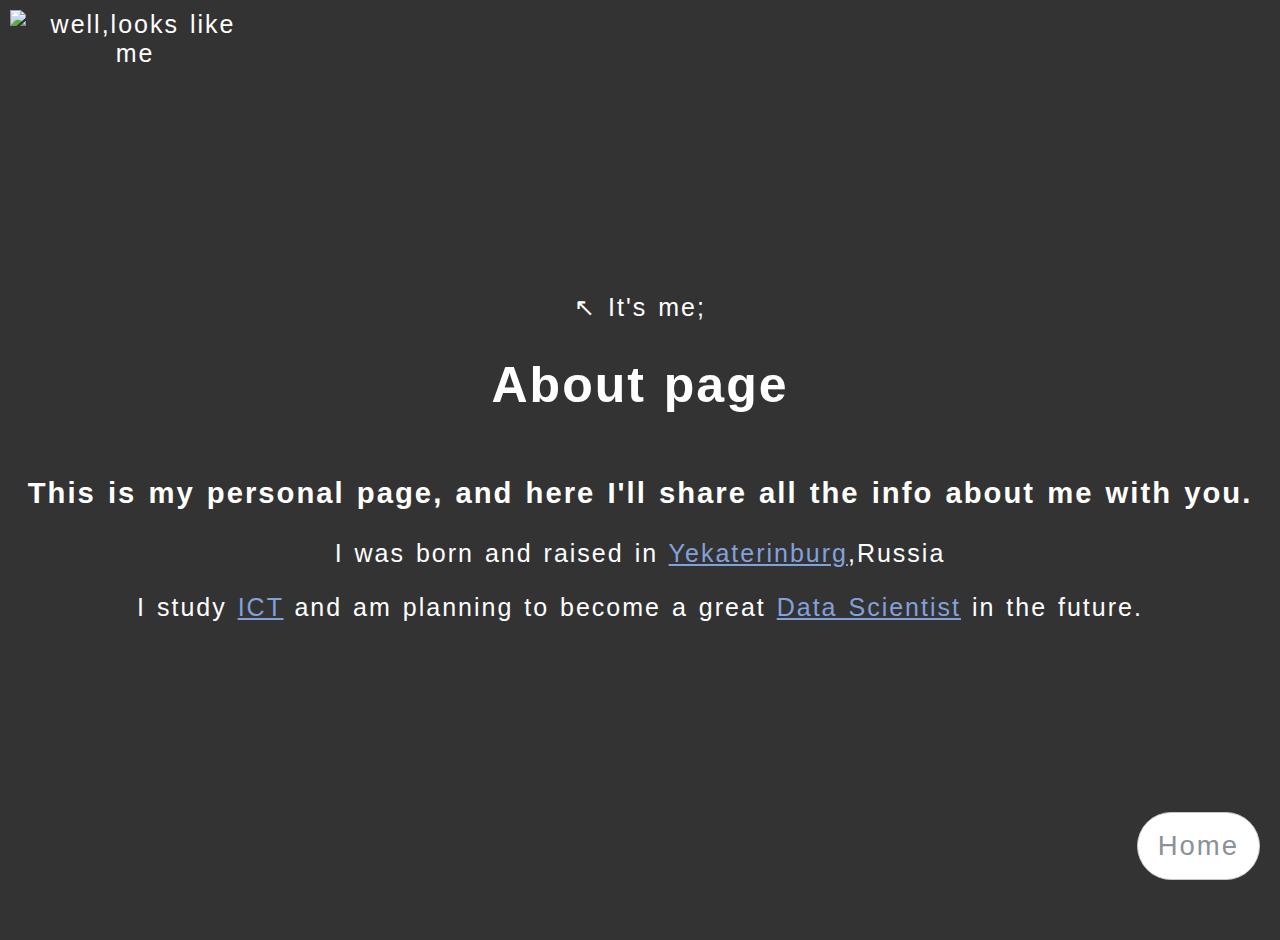
==== about.html @ b67d5348 "Created profile.html" ====
<!DOCTYPE html>
<html lang="en">
<head>
    <meta charset="UTF-8">
    <meta name="viewport" content="width=device-width, initial-scale=1.0">
    <title>About</title>
    <link rel="stylesheet" type="text/css" href="style.css">
</head>
<body>
    <header>
        <div class="profile-container">
            <img src= "C:\PhpProjects\profile\myself.png.png" alt="well,looks like me" class="profile-image">
            <div class="profile-label">&nwarr; It's me;</div>
        </div>
        <h1>About page</h1>
        <section>
               <h3>This is my personal page, and here I'll share all the info about me with you.</h3>
               <p>I was born and raised in <a href="https://en.wikipedia.org/wiki/Yekaterinburg" style="color: #82a1db;">Yekaterinburg</a>,Russia</p>
               <p> I study <a href="https://hz.nl/en/study-programmes/it" style="color: #82a1db;">ICT</a> and am planning to become a great <a href="https://en.wikipedia.org/wiki/Data_science" style="color: #82a1db;">Data Scientist</a> in the future. </p>
        </section>
        <div class="homebutton">
            <a href="C:\PhpProjects\profile\index.html">Home</a>
        </div>
    </header>
</body>
</html>
---- style.css ----
header {
  background-color: #333;
  color: #fff;
  padding: 20px; 
  text-align: center;
  display: flex;
  flex-direction: column;
  justify-content: center;
  align-items: center;
  height: 100vh; 
}

body {
  font-family: Verdana, Geneva, sans-serif;
  font-size: 25px;
  letter-spacing: 2px;
  word-spacing: 2px;
  color: #000000;
  font-weight: 400;
  text-decoration: none;
  font-style: normal;
  font-variant: normal;
  text-transform: none;
  position: absolute;
  margin: 0px;
  overflow: hidden;
  top: 0px;
  bottom: 0px;
  width: 100%;
  text-align: center;
}

      html{
        height: 100%;
      }

mark{
    color:gray;
    background-color:black
}
#aboutme{
    background-color: #fff;
}
.homebutton {
  position: fixed;
  bottom: 0;
  right: 0;
  margin: 20px;
  z-index: 2;
}

.homebutton a {
  display: block;
  padding: 10px 20px;
  border: 1px solid #c2c7cc;
  font-family: 'Open-Sans', sans-serif;
  font-size: 1.1em;
  line-height: 1.667em;
  text-decoration: none;
  color: #8a9199;
  cursor: pointer;
  background: #fff;
  transition: color, border-color ease 0.3s;
  border-radius: 2em;
}

.homebutton a:hover {
  border-color: #b6a6a6;
  color: #b6a6a6;
  text-decoration: none;
}


body {
  margin: 0;
  padding: 0;
  background-color: #f0f0f0;
}

nav {
  background-color: #333;
  color: #fff;
  width: 100%;
  padding: 10px 0;
}

nav ul {
  list-style-type: none;
  padding: 0;
  text-align: center;
}

nav ul li {
  display: inline;
  margin-right: 20px;
}

nav ul li a {
  text-decoration: none;
  color: #fff;
  background-color: #555;
  padding: 10px 20px; 
  border-radius: 5px; 
  transition: background-color 0.3s; 
}

nav ul li a:hover {
  background-color: #777; 
}


.profile-image {
  width: 250px; 
  position: absolute;
  top: 10px; 
  left: 10px;
}
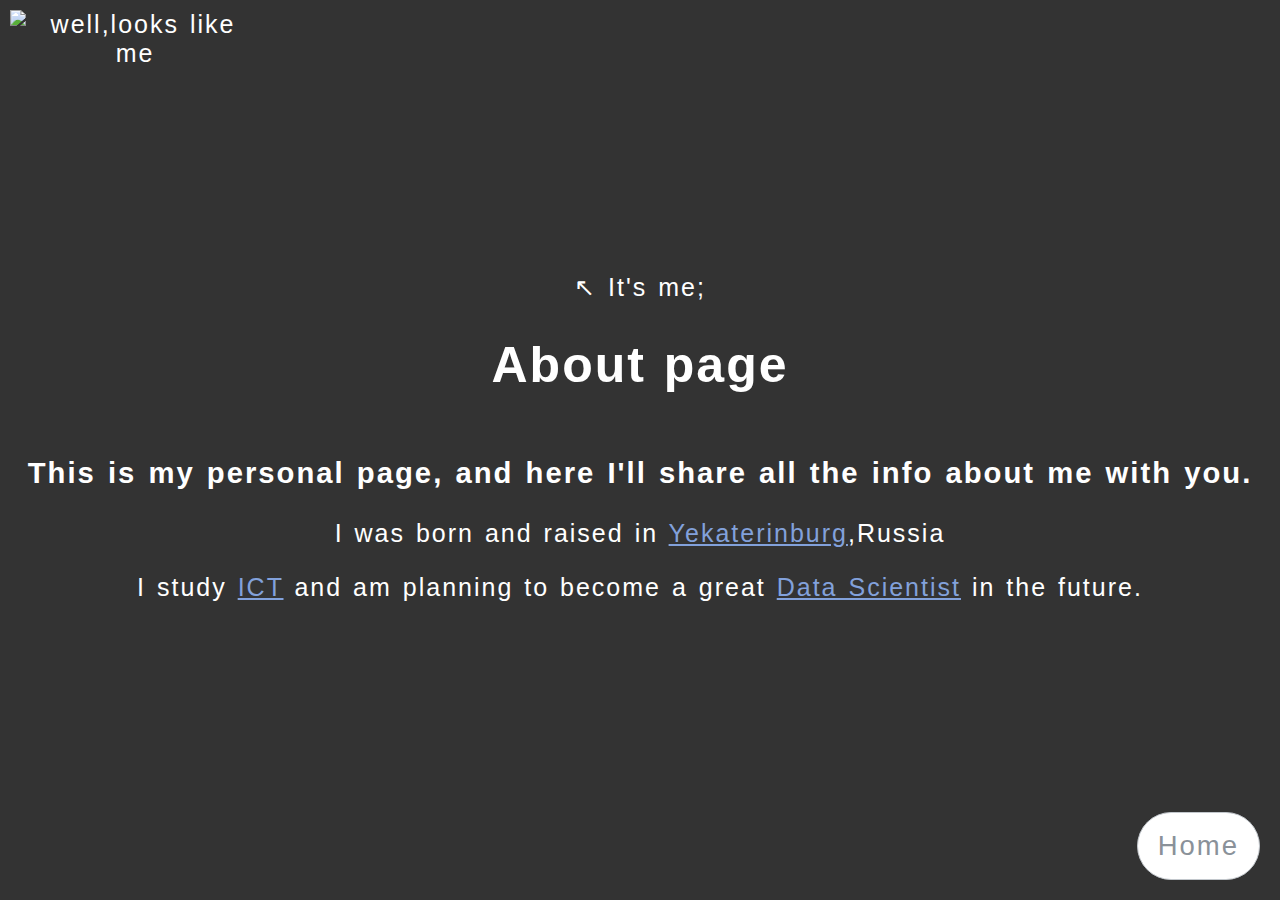
==== commit 0fa0d24c: "3" ====
--- a/about.html
+++ b/about.html
@@ -9,7 +9,7 @@
 <body>
     <header>
         <div class="profile-container">
-            <img src= "C:\PhpProjects\profile\myself.png.png" alt="well,looks like me" class="profile-image">
+            <img src= "C:\PhpProjects\profile\myself.png" alt="well,looks like me" class="profile-image">
             <div class="profile-label">&nwarr; It's me;</div>
         </div>
         <h1>About page</h1>
--- a/style.css
+++ b/style.css
@@ -115,4 +115,112 @@
   position: absolute;
   top: 10px; 
   left: 10px;
-}+}
+
+* {
+    box-sizing: border-box;
+  }
+
+
+  .faqs-container {
+    font-family: "Roboto", sans-serif;
+    max-width: 700px;
+    margin: 0 auto;
+    position: absolute;
+    top: 50%;
+    left: 50%;
+    transform: translate(-50%, -50%);
+}
+  
+  .faqs-container .questions-container {
+    box-shadow: 0 4px 8px -3px rgba(0, 0, 0, 0.3);
+  }
+  
+  .faqs-container h2 {
+    padding: 4px 32px;
+    font-size: 28px;
+  }
+  
+  .faqs-container .faq-header {
+    display: flex;
+    background: #333;
+    color: #f1faee;
+    align-items: center;
+    position: relative;
+    cursor: pointer;
+  }
+  
+  .faqs-container .faq-header .open,
+  .faqs-container .faq-header .close {
+    position: absolute;
+    right: 0;
+    padding: 0 32px;
+    font-size: 22px;
+    font-weight: bold;
+    transform: translateY(-8px);
+    opacity: 0;
+    transition: all 500ms;
+  }
+  
+  .faqs-container .faq-header .open.active,
+  .faqs-container .faq-header .close.active {
+    opacity: 1;
+    transform: translateY(0);
+  }
+  
+  .faqs-container .faq-header h3 {
+    font-size: 20px;
+    padding: 0 32px;
+  }
+  
+  .faqs-container .content {
+    padding: 0 32px;
+    background: #333;
+    line-height: 2;
+    max-height: 0;
+    overflow: hidden;
+    transition: all 500ms;
+  }
+  
+  .faqs-container .content.active {
+    max-height: 600px;
+  }
+  /* Add these styles to your external CSS file (style.css) */
+
+.faqs-container {
+  font-family: "Roboto", sans-serif;
+  max-width: 700px;
+  margin: 0 auto;
+  padding: 20px;
+  background-color: #efb5b5; /* Add background color to match other pages */
+  color: #fff; /* Set text color to white */
+  box-shadow: 0 4px 8px -3px rgba(0, 0, 0, 0.3);
+}
+
+/* Rest of your CSS styles */
+
+/* Add these styles to your external CSS file (style.css) */
+
+body {
+  margin: 0;
+  padding: 0;
+  background-color: #333; /* Add background color to match other pages */
+  font-family: Verdana, Geneva, sans-serif;
+  font-size: 25px;
+  letter-spacing: 2px;
+  word-spacing: 2px;
+  color: #fff; /* Set text color to white */
+  font-weight: 400;
+  text-decoration: none;
+  font-style: normal;
+  font-variant: normal;
+  text-transform: none;
+  position: absolute;
+  margin: 0px;
+  overflow: hidden;
+  top: 0px;
+  bottom: 0px;
+  width: 100%;
+  text-align: center;
+}
+
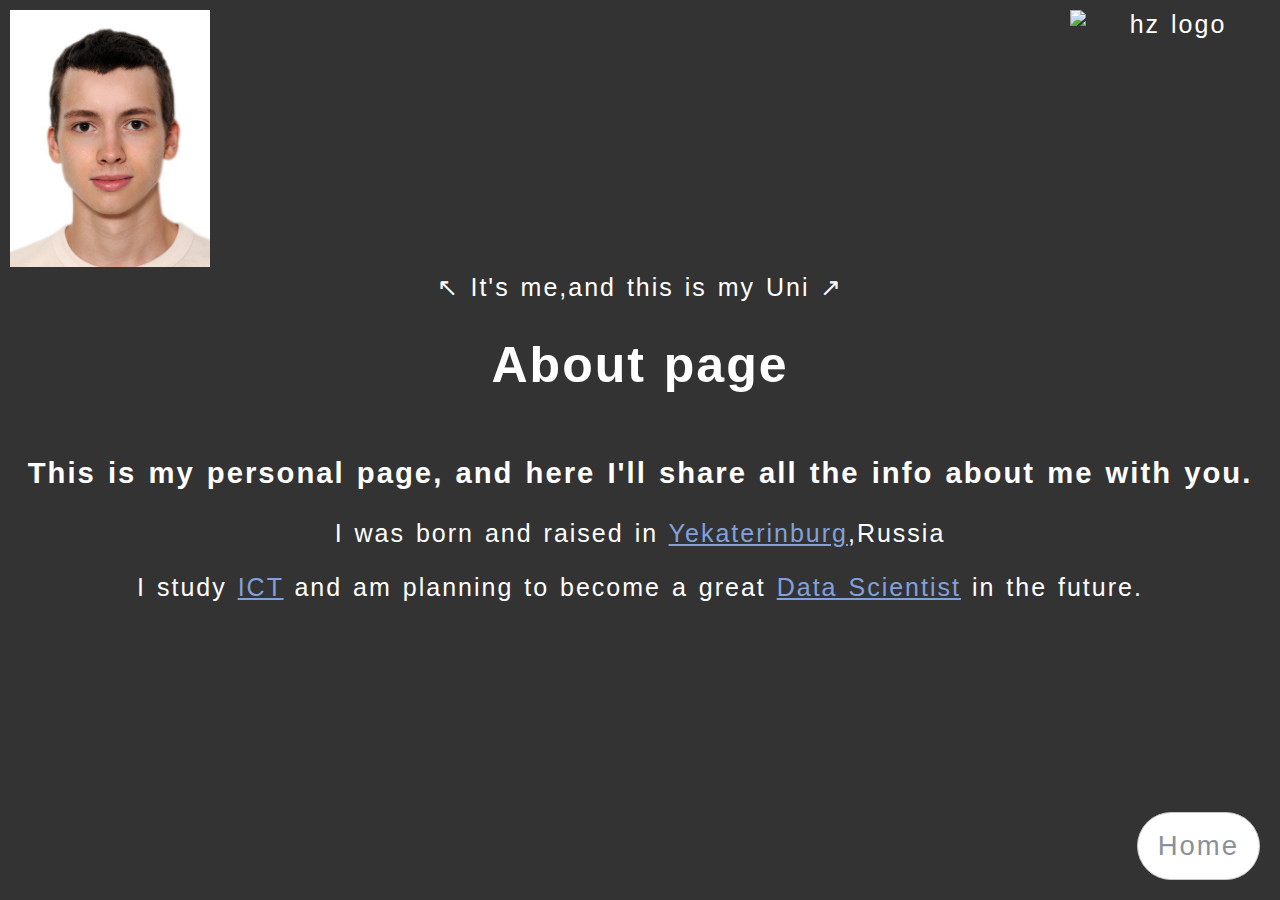
==== commit ec62ed4c: "4" ====
--- a/about.html
+++ b/about.html
@@ -9,8 +9,11 @@
 <body>
     <header>
         <div class="profile-container">
-            <img src= "C:\PhpProjects\profile\myself.png" alt="well,looks like me" class="profile-image">
-            <div class="profile-label">&nwarr; It's me;</div>
+            <img src="https://ih1.redbubble.net/image.2187729565.6089/bg,f8f8f8-flat,750x,075,f-pad,750x1000,f8f8f8.jpg" alt="hz logo" class="img-left">
+        </div>
+        <div class="profile-container">
+            <img src= "myself.png" alt="well,looks like me" class="profile-image">
+            <div class="profile-label">&nwarr; It's me,and this is my Uni &nearr;</div>
         </div>
         <h1>About page</h1>
         <section>
@@ -19,7 +22,7 @@
                <p> I study <a href="https://hz.nl/en/study-programmes/it" style="color: #82a1db;">ICT</a> and am planning to become a great <a href="https://en.wikipedia.org/wiki/Data_science" style="color: #82a1db;">Data Scientist</a> in the future. </p>
         </section>
         <div class="homebutton">
-            <a href="C:\PhpProjects\profile\index.html">Home</a>
+            <a href="index.html">Home</a>
         </div>
     </header>
 </body>
--- a/style.css
+++ b/style.css
@@ -110,8 +110,16 @@
 }
 
 
+.img-left {
+  width: 200px;
+  position: absolute;
+  top: 10px;
+  right: 10px;
+}
+
+
 .profile-image {
-  width: 250px; 
+  width: 200px; 
   position: absolute;
   top: 10px; 
   left: 10px;
@@ -223,4 +231,3 @@
   width: 100%;
   text-align: center;
 }
-
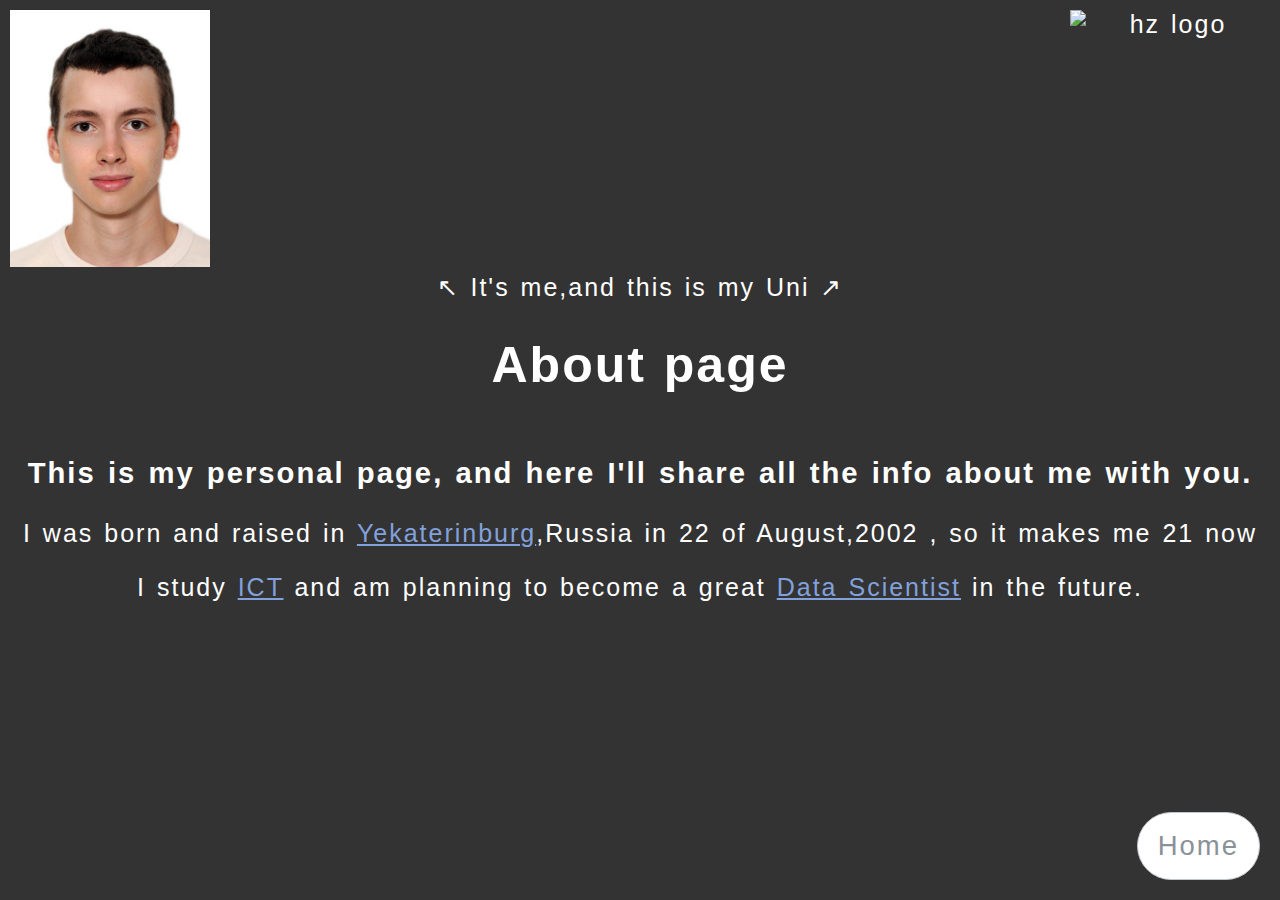
==== commit edfb96ea: "6" ====
--- a/about.html
+++ b/about.html
@@ -18,7 +18,7 @@
         <h1>About page</h1>
         <section>
                <h3>This is my personal page, and here I'll share all the info about me with you.</h3>
-               <p>I was born and raised in <a href="https://en.wikipedia.org/wiki/Yekaterinburg" style="color: #82a1db;">Yekaterinburg</a>,Russia</p>
+               <p>I was born and raised in <a href="https://en.wikipedia.org/wiki/Yekaterinburg" style="color: #82a1db;">Yekaterinburg</a>,Russia in 22 of August,2002 , so it makes me 21 now</p>
                <p> I study <a href="https://hz.nl/en/study-programmes/it" style="color: #82a1db;">ICT</a> and am planning to become a great <a href="https://en.wikipedia.org/wiki/Data_science" style="color: #82a1db;">Data Scientist</a> in the future. </p>
         </section>
         <div class="homebutton">
--- a/style.css
+++ b/style.css
@@ -193,31 +193,28 @@
   .faqs-container .content.active {
     max-height: 600px;
   }
-  /* Add these styles to your external CSS file (style.css) */
+
 
 .faqs-container {
   font-family: "Roboto", sans-serif;
   max-width: 700px;
   margin: 0 auto;
   padding: 20px;
-  background-color: #efb5b5; /* Add background color to match other pages */
-  color: #fff; /* Set text color to white */
+  background-color: #efb5b5; 
+  color: #fff; 
   box-shadow: 0 4px 8px -3px rgba(0, 0, 0, 0.3);
 }
 
-/* Rest of your CSS styles */
-
-/* Add these styles to your external CSS file (style.css) */
 
 body {
   margin: 0;
   padding: 0;
-  background-color: #333; /* Add background color to match other pages */
+  background-color: #333; 
   font-family: Verdana, Geneva, sans-serif;
   font-size: 25px;
   letter-spacing: 2px;
   word-spacing: 2px;
-  color: #fff; /* Set text color to white */
+  color: #fff; 
   font-weight: 400;
   text-decoration: none;
   font-style: normal;
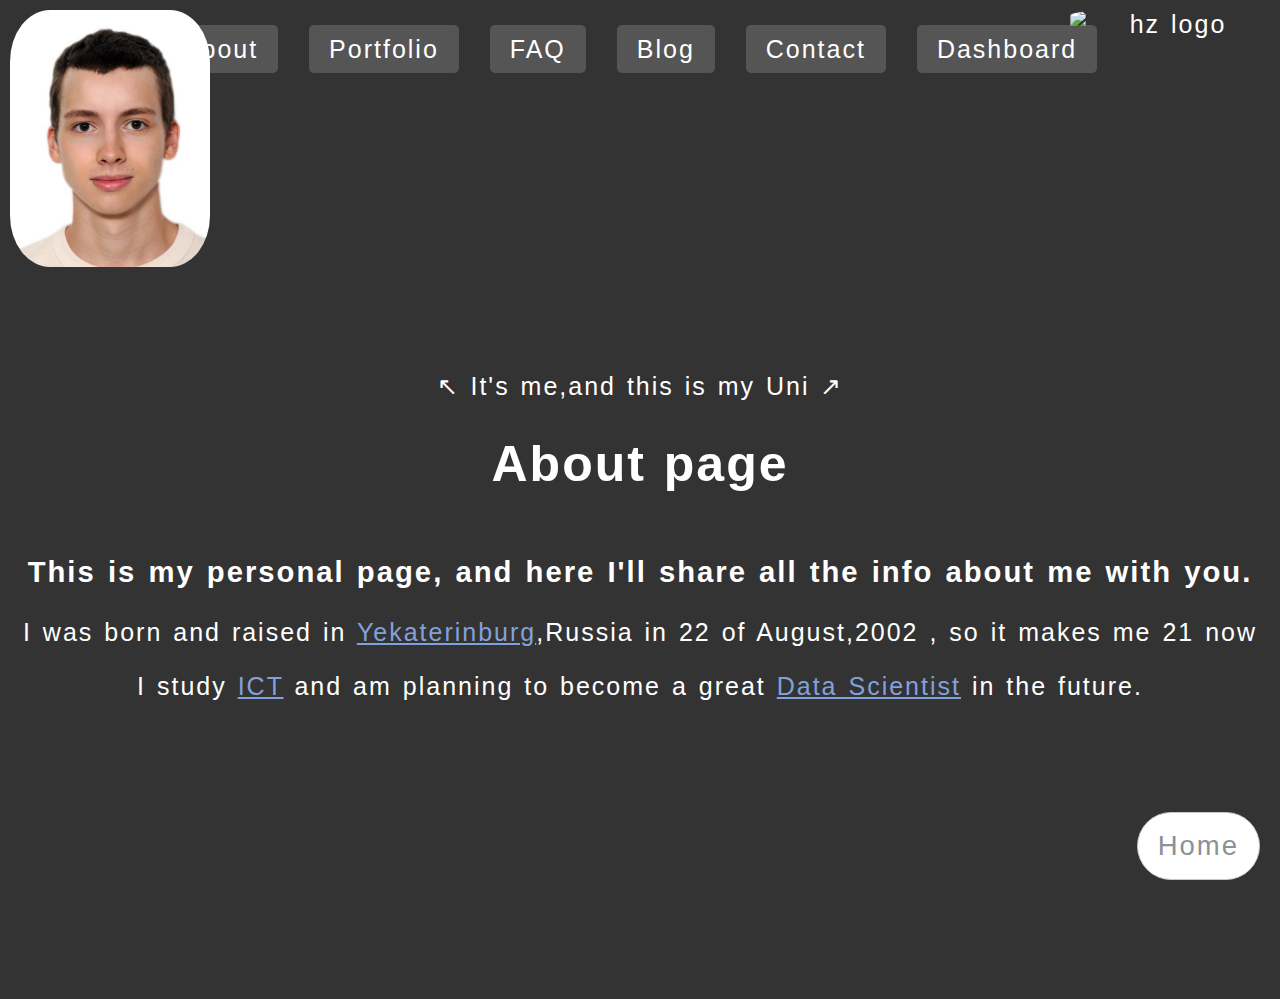
==== commit 07a99ebf: "NOT a final product" ====
--- a/about.html
+++ b/about.html
@@ -7,6 +7,26 @@
     <link rel="stylesheet" type="text/css" href="style.css">
 </head>
 <body>
+
+
+    <nav>
+        <ul>
+            <li><a href="about.html">About</a></li>
+            <li><a href="portfolio.html">Portfolio</a></li>
+            <li><a href="faq.html">FAQ</a></li>
+            <li><a href="blog.html">Blog</a></li>
+            <li><a href="contact.html">Contact</a></li>
+            <li><a href="dashboard.html">Dashboard</a></li>
+        </ul>
+    </nav>
+
+
+
+
+
+
+
+
     <header>
         <div class="profile-container">
             <img src="https://ih1.redbubble.net/image.2187729565.6089/bg,f8f8f8-flat,750x,075,f-pad,750x1000,f8f8f8.jpg" alt="hz logo" class="img-left">
--- a/style.css
+++ b/style.css
@@ -115,15 +115,23 @@
   position: absolute;
   top: 10px;
   right: 10px;
-}
-
+  border-radius: 20%;
+}
 
 .profile-image {
-  width: 200px; 
-  position: absolute;
-  top: 10px; 
+  width: 200px;
+  position: absolute;
+  top: 10px;
   left: 10px;
-}
+  border-radius: 20%; /* Make the image rounded */
+}
+
+
+
+
+
+
+
 
 * {
     box-sizing: border-box;
@@ -200,10 +208,55 @@
   max-width: 700px;
   margin: 0 auto;
   padding: 20px;
-  background-color: #efb5b5; 
+  background-color: #55969b; 
   color: #fff; 
   box-shadow: 0 4px 8px -3px rgba(0, 0, 0, 0.3);
 }
+
+
+
+.faqs-container .faq-header .open,
+.faqs-container .faq-header .close {
+  position: absolute;
+  right: 5px; /* Adjust this value to your preference */
+  padding: 0 5px; /* Adjust this value to your preference */
+  font-size: 22px;
+  font-weight: bold;
+  transform: translateY(-8px);
+  opacity: 0;
+  transition: all 500ms;
+}
+
+.faqs-container .faq-header .open.active,
+.faqs-container .faq-header .close.active {
+  opacity: 1;
+  transform: translateY(0);
+}
+
+
+
+
+
+.faqs-container {
+  font-family: "Roboto", sans-serif;
+  max-width: 700px;
+  margin: 0 auto;
+  position: absolute;
+  top: 50%;
+  left: 50%;
+  transform: translate(-50%, -50%);
+  z-index: 1; /* Add this line to control the stacking order */
+}
+
+/* The rest of your CSS remains the same */
+
+
+
+
+
+
+
+
 
 
 body {
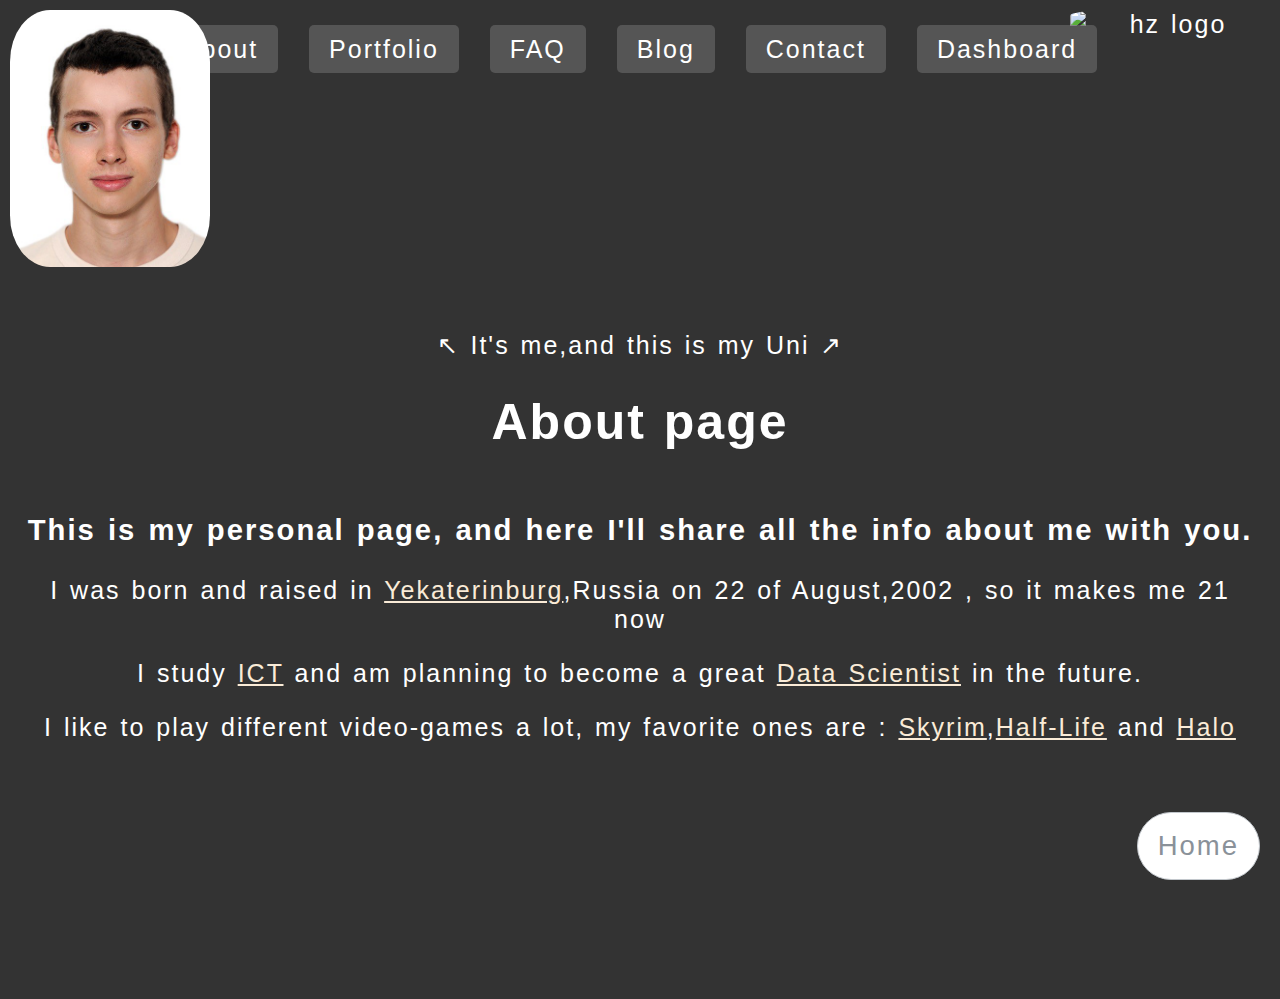
==== commit 75763b1c: "final product" ====
--- a/about.html
+++ b/about.html
@@ -38,8 +38,11 @@
         <h1>About page</h1>
         <section>
                <h3>This is my personal page, and here I'll share all the info about me with you.</h3>
-               <p>I was born and raised in <a href="https://en.wikipedia.org/wiki/Yekaterinburg" style="color: #82a1db;">Yekaterinburg</a>,Russia in 22 of August,2002 , so it makes me 21 now</p>
-               <p> I study <a href="https://hz.nl/en/study-programmes/it" style="color: #82a1db;">ICT</a> and am planning to become a great <a href="https://en.wikipedia.org/wiki/Data_science" style="color: #82a1db;">Data Scientist</a> in the future. </p>
+               <p>I was born and raised in <a href="https://en.wikipedia.org/wiki/Yekaterinburg" style="color:antiquewhite;">Yekaterinburg</a>,Russia on 22 of August,2002 , so it makes me 21 now</p>
+               <p> I study <a href="https://hz.nl/en/study-programmes/it" style="color: antiquewhite;">ICT</a> and am planning to become a great <a href="https://en.wikipedia.org/wiki/Data_science" style="color:antiquewhite;">Data Scientist</a> in the future. </p>
+               <p>I like to play different video-games a lot, my favorite ones are : <a href="https://en.wikipedia.org/wiki/The_Elder_Scrolls_V:_Skyrim" style="color: antiquewhite;">Skyrim</a>,<a href="https://en.wikipedia.org/wiki/Half-Life_(video_game)" style="color: antiquewhite;">Half-Life</a> 
+            and <a href="https://en.wikipedia.org/wiki/Halo_(franchise)" style="color: antiquewhite;">Halo</a>
+        </p>
         </section>
         <div class="homebutton">
             <a href="index.html">Home</a>
--- a/style.css
+++ b/style.css
@@ -1,4 +1,3 @@
-
 header {
   background-color: #333;
   color: #fff;
@@ -208,7 +207,7 @@
   max-width: 700px;
   margin: 0 auto;
   padding: 20px;
-  background-color: #55969b; 
+  background-color: #82a1db; 
   color: #fff; 
   box-shadow: 0 4px 8px -3px rgba(0, 0, 0, 0.3);
 }
@@ -245,15 +244,8 @@
   top: 50%;
   left: 50%;
   transform: translate(-50%, -50%);
-  z-index: 1; /* Add this line to control the stacking order */
-}
-
-/* The rest of your CSS remains the same */
-
-
-
-
-
+  z-index: 1; 
+}
 
 
 
@@ -281,3 +273,14 @@
   width: 100%;
   text-align: center;
 }
+
+
+
+
+
+
+
+.date-highlight {
+  color: #85adf7; 
+  font-weight: bold;
+}
